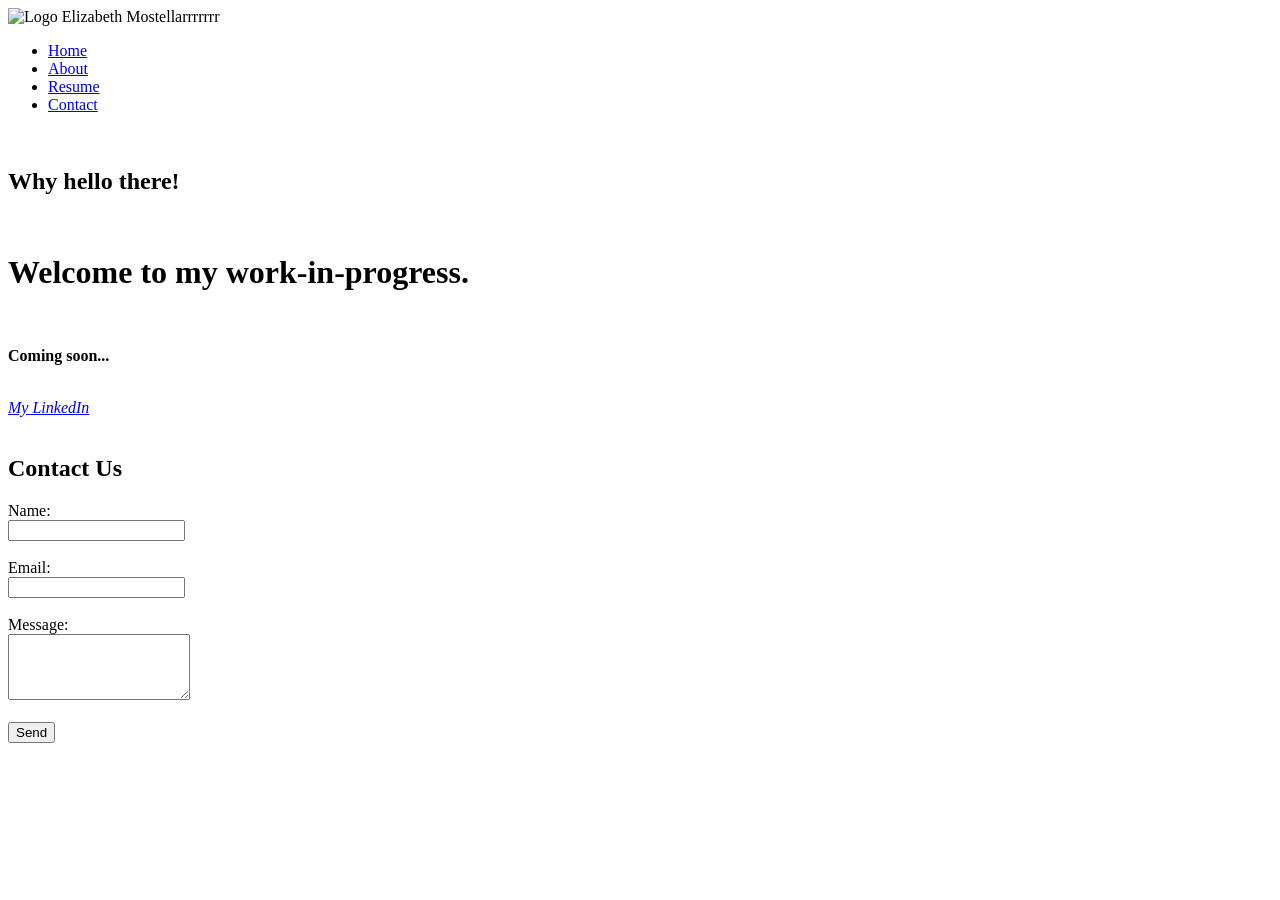
==== index.html @ c7d183b5 "Update server.py Reverted to local hosting until ready to publish" ====
<!-- Open html on server and define specifcations -->
<!-- Not visible to user -->
<!doctype html>
<html lang="en">

<head>
    <meta charset="UTF-8">
    <meta name="viewport" 
          content="width=device-width, initial-scale=1.0">
    <title>EM</title>        <!-- Tab name -->
    <link rel="stylesheet" href="styles.css">
</head>

<body>

    <header>
        <div class="container">
            <div id="logo">
                <img src="static/logo.png" alt="Logo" class="logo-img">
                <span>Elizabeth Mostellarrrrrrr</span>        <!-- Website name -->
                    </div>  
            <nav>
                <ul class="nav-links">
                    <li><a href="index.html" class="active">Home</a></li>
                    <li><a href="about.html">About</a></li>
                    <li><a href="resume.html">Resume</a></li>
                    <li><a href="contact.html">Contact</a></li>

           <!-- <nav>  
                <ul>  
                    <li><a href="index.html" class="active">Home</a></li>  
                    <li><a href="about.html">About</a></li>  
                    <li><a href="services.html">Services</a></li>  
                    <li><a href="contact.html">Contact</a></li>  
                </ul>  
            </nav> -->
        </div>
    </header>

    <!-- <section class="content">
        <div class="container">
            <h1>Welcome to Our Website!</h1>
            <p>
              	Get plenty of knowledge by our 
              	wonderful courses.
          	</p>
        </div>
    </section> -->

</body>

</html>

    <!-- Image menu in Header to contain an Image and
        a sample text over that image -->
    
    <div id="header-image-menu">
    <img src="https://images.unsplash.com/photo-1760874621998-4cda96d67fa9?q=80&w=1470&auto=format&fit=crop&ixlib=rb-4.1.0&ixid=M3wxMjA3fDB8MHxwaG90by1wYWdlfHx8fGVufDB8fHx8fA%3D%3D" alt="">
    <h2 id="image-text">Why hello there!</h2>
    </div>

    <link rel="stylesheet" href="styles.css">
</header>


<!-- Visible to user -->
<br>
<body>
  <h1><strong>Welcome to my work-in-progress.</strong></h1>
  <br>
  <p><strong>Coming soon...</strong></p>
</body>
</html>

<br>
<!-- Link to my LinkedIn -->
<i><a href="https://www.linkedin.com/in/maryelizabethmostellar/">My LinkedIn</a></i>
<br>

<!-- Table template
<table>
<tr><th>Column 1</th><th>Column 2</th></tr>
<tr><td>Data 1</td><td>Data A</td></tr>
<tr><td>Data 2</td><td>Data B</td></tr>
<tr><td>Data 3</td><td>Data C</td></tr>
</table> -->

<br>

    </section>
    <section id="contact">
        <h2>Contact Us</h2>
        <form>
            <label for="name">Name:</label><br>
            <input type="text" id="name" name="name"><br><br>
            <label for="email">Email:</label><br>
            <input type="email" id="email" name="email"><br><br>
            <label for="message">Message:</label><br>
            <textarea id="message" name="message" rows="4"></textarea><br><br>
            <button type="submit">Send</button>
        </form>
    </section>
</body>
</html>
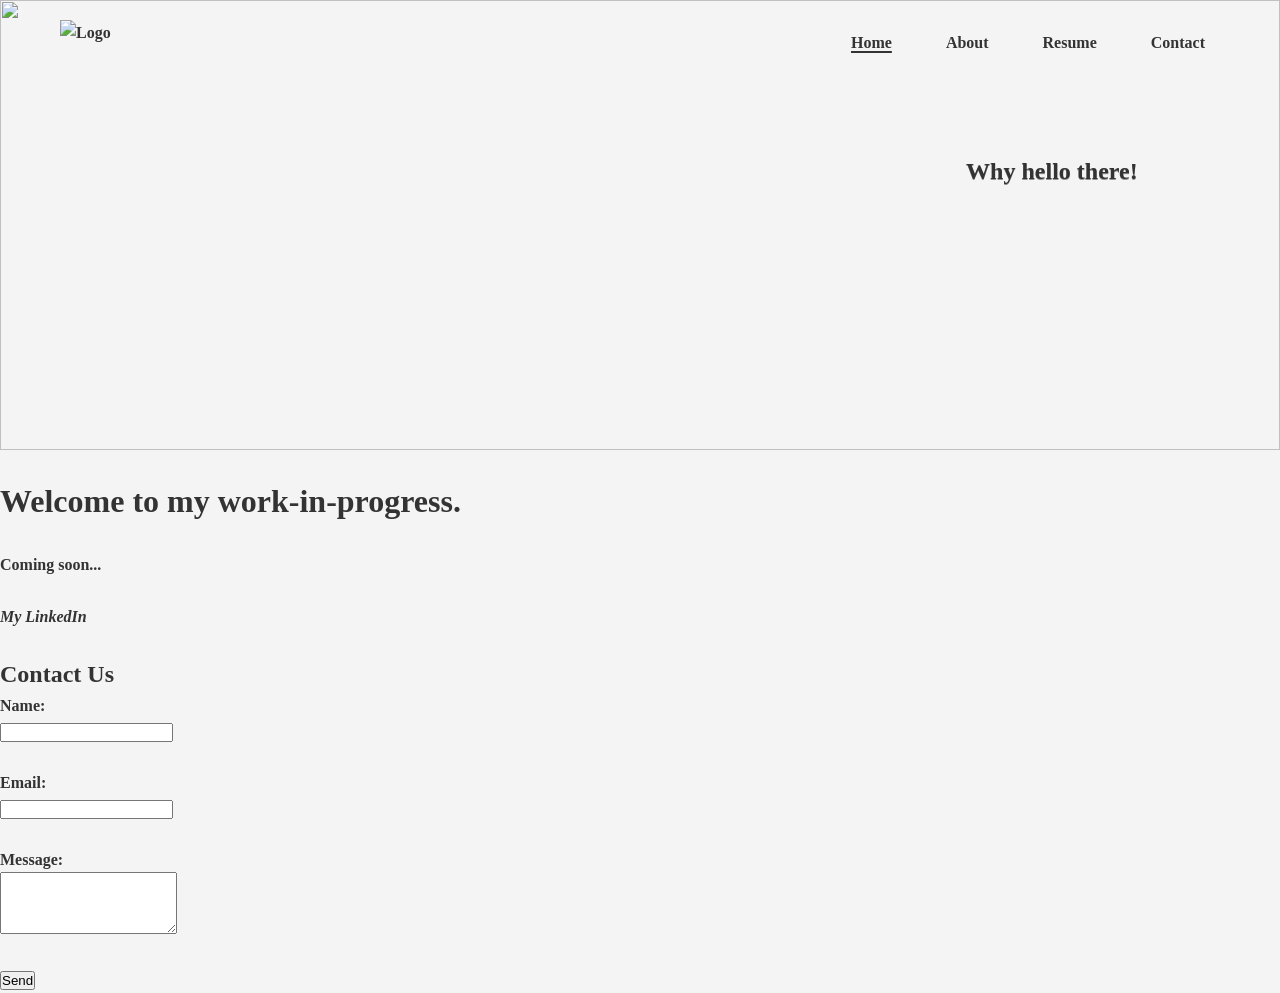
==== commit c05729f3: "Update header alignment Fixed logo adjustment" ====
--- a/index.html
+++ b/index.html
@@ -16,8 +16,8 @@
     <header>
         <div class="container">
             <div id="logo">
-                <img src="static/logo.png" alt="Logo" class="logo-img">
-                <span>Elizabeth Mostellarrrrrrr</span>        <!-- Website name -->
+                <img src="static/initials.png" alt="Logo" class="logo-img">     <!-- Website image -->
+                <!--- <span>Elizabeth Mostellar</span> --->                     <!-- Website name -->
                     </div>  
             <nav>
                 <ul class="nav-links">
--- a/styles.css
+++ b/styles.css
@@ -0,0 +1,151 @@
+/*Navigation pane formatting*/
+* {
+    margin: 0;
+    padding: 0;
+    box-sizing: border-box;
+}
+
+body {  
+    font-family: "Georgia", "Times New Roman", Times, serif;
+    font-size: 16px;
+    font-weight: 600;
+    line-height: 1.6; /* Improves readability */  
+    color: #333; 
+    background-color: #f4f4f4; 
+}  
+
+a {  
+    text-decoration: none; /* Remove default underline from links */  
+    color: #333;  
+}  
+
+/* Container to center content */  
+.container {  
+    max-width: 1200px; /* Limits content width on large screens */  
+    margin: 0 auto; /* Centers content horizontally */  
+    padding: 20px; /* Adds space on left/right for small screens */  
+    overflow: hidden;
+    display: flex;
+    justify-content: space-between;
+    align-items: flex-start;
+}  
+
+/* Responsive Design: Mobile-first approach */  
+@media (max-width: 768px) {  
+    /* Styles for screens smaller than 768px (e.g., phones) */  
+    .logo h1 {  
+        font-size: 1.5rem; /* Smaller logo text on mobile */  
+    }  
+}  
+
+/* Responsive Navigation (Mobile) */  
+@media (max-width: 768px) {  
+    nav ul {  
+        flex-direction: column; /* Stack links vertically on mobile */  
+        gap: 1rem;  
+        text-align: center;  
+    }  
+}  
+
+header {
+  background: transparent;
+  padding: 0;
+  position: absolute; /* keep it out of document flow so image fills top */
+  width: 100%;
+  z-index: 10; /* sit above the image */
+}
+
+#logo {
+    /* text adjustments - if adding wording
+    float: left;
+    font-size: 2em;
+    font-family: "Georgia", "Times New Roman", Times, serif;
+    text-shadow: 0 3px 3px rgba(0,0,0,0.4);
+    */
+
+    /* alignment */
+    display: flex;
+    align-items: center;
+    margin-left: 0;
+    padding-left: 0;
+}
+
+.logo-img {
+    height: 80px;
+    width: auto;
+    position: static;
+}
+
+nav {
+    float: right;
+}
+
+.nav-links {
+    list-style-type: none;
+    margin: 0;
+    padding: 0;
+}
+
+.nav-links li {
+    display: inline-block;
+    margin-left: 20px;
+}
+
+.nav-links li a {
+    color: #333;
+    text-decoration: none;
+    padding: 10px 15px;
+    display: inline-block;
+    transition: 0.3s;
+}
+
+nav a:hover {  
+    color: #f4f4f4; /* color on hover */  
+}  
+
+.nav-links li a.active {
+    background: transparent;
+    text-decoration: underline;
+    text-decoration-thickness: 2px;
+    text-underline-offset: 3px;
+    color: #333;
+    border-radius: 4px;
+}
+
+.content {
+    padding: 50px 0;
+    text-align: center;
+}
+
+/*Header image formatting*/
+#header-image-menu {
+  position: relative;
+  top: 00px;
+  width: 100%;
+  height: 450px;      /* visible height */
+  overflow: hidden;
+}
+
+#header-image-menu img {
+  width: 100%;
+  height: 100%;
+  object-fit: cover;
+  object-position: center 35%; /* move image up or down */
+  display: block;
+  margin: 0;
+  padding: 0;
+}
+
+/* text overlay on image */
+#image-text {
+  position: absolute;
+  top: 36.5%;
+  left: 79%;
+  transform: translate(-30%, -30%);
+  font-family: "Lucida Handwriting", "Segoe Script", cursive;
+  color: #333;            /* change to white if needed for contrast */
+  text-align: center;
+  margin: 0;
+  padding: 0 1rem;        /* small horizontal padding so text doesn't touch edges */
+  text-shadow: 0 0.5px 0.5px rgba(0,0,0,0.4);
+}
--- a/styles.css
+++ b/styles.css
@@ -0,0 +1,151 @@
+/*Navigation pane formatting*/
+* {
+    margin: 0;
+    padding: 0;
+    box-sizing: border-box;
+}
+
+body {  
+    font-family: "Georgia", "Times New Roman", Times, serif;
+    font-size: 16px;
+    font-weight: 600;
+    line-height: 1.6; /* Improves readability */  
+    color: #333; 
+    background-color: #f4f4f4; 
+}  
+
+a {  
+    text-decoration: none; /* Remove default underline from links */  
+    color: #333;  
+}  
+
+/* Container to center content */  
+.container {  
+    max-width: 1200px; /* Limits content width on large screens */  
+    margin: 0 auto; /* Centers content horizontally */  
+    padding: 20px; /* Adds space on left/right for small screens */  
+    overflow: hidden;
+    display: flex;
+    justify-content: space-between;
+    align-items: flex-start;
+}  
+
+/* Responsive Design: Mobile-first approach */  
+@media (max-width: 768px) {  
+    /* Styles for screens smaller than 768px (e.g., phones) */  
+    .logo h1 {  
+        font-size: 1.5rem; /* Smaller logo text on mobile */  
+    }  
+}  
+
+/* Responsive Navigation (Mobile) */  
+@media (max-width: 768px) {  
+    nav ul {  
+        flex-direction: column; /* Stack links vertically on mobile */  
+        gap: 1rem;  
+        text-align: center;  
+    }  
+}  
+
+header {
+  background: transparent;
+  padding: 0;
+  position: absolute; /* keep it out of document flow so image fills top */
+  width: 100%;
+  z-index: 10; /* sit above the image */
+}
+
+#logo {
+    /* text adjustments - if adding wording
+    float: left;
+    font-size: 2em;
+    font-family: "Georgia", "Times New Roman", Times, serif;
+    text-shadow: 0 3px 3px rgba(0,0,0,0.4);
+    */
+
+    /* alignment */
+    display: flex;
+    align-items: center;
+    margin-left: 0;
+    padding-left: 0;
+}
+
+.logo-img {
+    height: 80px;
+    width: auto;
+    position: static;
+}
+
+nav {
+    float: right;
+}
+
+.nav-links {
+    list-style-type: none;
+    margin: 0;
+    padding: 0;
+}
+
+.nav-links li {
+    display: inline-block;
+    margin-left: 20px;
+}
+
+.nav-links li a {
+    color: #333;
+    text-decoration: none;
+    padding: 10px 15px;
+    display: inline-block;
+    transition: 0.3s;
+}
+
+nav a:hover {  
+    color: #f4f4f4; /* color on hover */  
+}  
+
+.nav-links li a.active {
+    background: transparent;
+    text-decoration: underline;
+    text-decoration-thickness: 2px;
+    text-underline-offset: 3px;
+    color: #333;
+    border-radius: 4px;
+}
+
+.content {
+    padding: 50px 0;
+    text-align: center;
+}
+
+/*Header image formatting*/
+#header-image-menu {
+  position: relative;
+  top: 00px;
+  width: 100%;
+  height: 450px;      /* visible height */
+  overflow: hidden;
+}
+
+#header-image-menu img {
+  width: 100%;
+  height: 100%;
+  object-fit: cover;
+  object-position: center 35%; /* move image up or down */
+  display: block;
+  margin: 0;
+  padding: 0;
+}
+
+/* text overlay on image */
+#image-text {
+  position: absolute;
+  top: 36.5%;
+  left: 79%;
+  transform: translate(-30%, -30%);
+  font-family: "Lucida Handwriting", "Segoe Script", cursive;
+  color: #333;            /* change to white if needed for contrast */
+  text-align: center;
+  margin: 0;
+  padding: 0 1rem;        /* small horizontal padding so text doesn't touch edges */
+  text-shadow: 0 0.5px 0.5px rgba(0,0,0,0.4);
+}
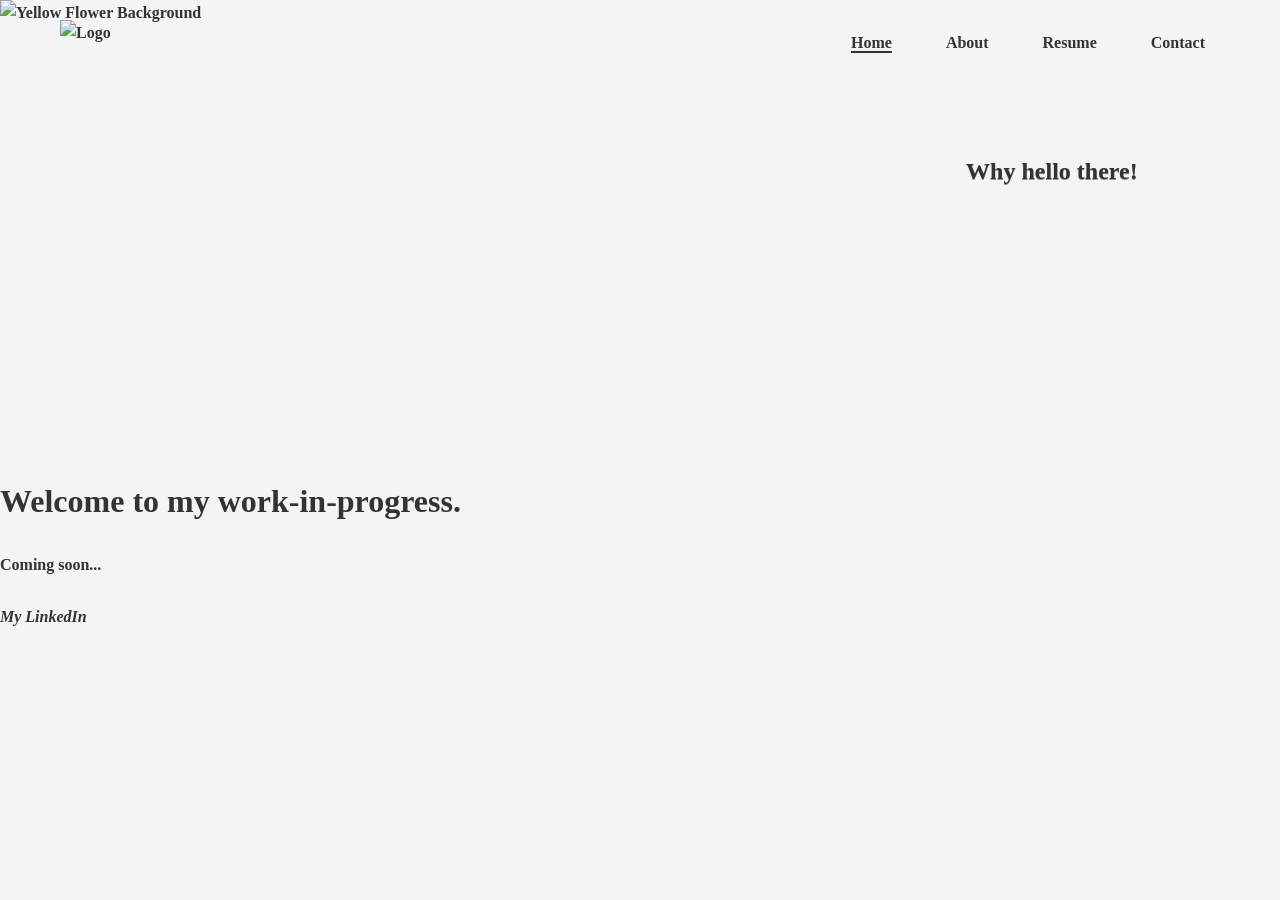
==== commit 6232bf1c: "Update page headers Replace old code with new" ====
--- a/index.html
+++ b/index.html
@@ -25,27 +25,8 @@
                     <li><a href="about.html">About</a></li>
                     <li><a href="resume.html">Resume</a></li>
                     <li><a href="contact.html">Contact</a></li>
-
-           <!-- <nav>  
-                <ul>  
-                    <li><a href="index.html" class="active">Home</a></li>  
-                    <li><a href="about.html">About</a></li>  
-                    <li><a href="services.html">Services</a></li>  
-                    <li><a href="contact.html">Contact</a></li>  
-                </ul>  
-            </nav> -->
         </div>
     </header>
-
-    <!-- <section class="content">
-        <div class="container">
-            <h1>Welcome to Our Website!</h1>
-            <p>
-              	Get plenty of knowledge by our 
-              	wonderful courses.
-          	</p>
-        </div>
-    </section> -->
 
 </body>
 
@@ -53,9 +34,8 @@
 
     <!-- Image menu in Header to contain an Image and
         a sample text over that image -->
-    
     <div id="header-image-menu">
-    <img src="https://images.unsplash.com/photo-1760874621998-4cda96d67fa9?q=80&w=1470&auto=format&fit=crop&ixlib=rb-4.1.0&ixid=M3wxMjA3fDB8MHxwaG90by1wYWdlfHx8fGVufDB8fHx8fA%3D%3D" alt="">
+    <img src="static/yellowflowers.jpg" alt="Yellow Flower Background">
     <h2 id="image-text">Why hello there!</h2>
     </div>
 
@@ -77,14 +57,7 @@
 <i><a href="https://www.linkedin.com/in/maryelizabethmostellar/">My LinkedIn</a></i>
 <br>
 
-<!-- Table template
-<table>
-<tr><th>Column 1</th><th>Column 2</th></tr>
-<tr><td>Data 1</td><td>Data A</td></tr>
-<tr><td>Data 2</td><td>Data B</td></tr>
-<tr><td>Data 3</td><td>Data C</td></tr>
-</table> -->
-
+<!--
 <br>
 
     </section>
@@ -101,4 +74,5 @@
         </form>
     </section>
 </body>
-</html>+</html>
+-->
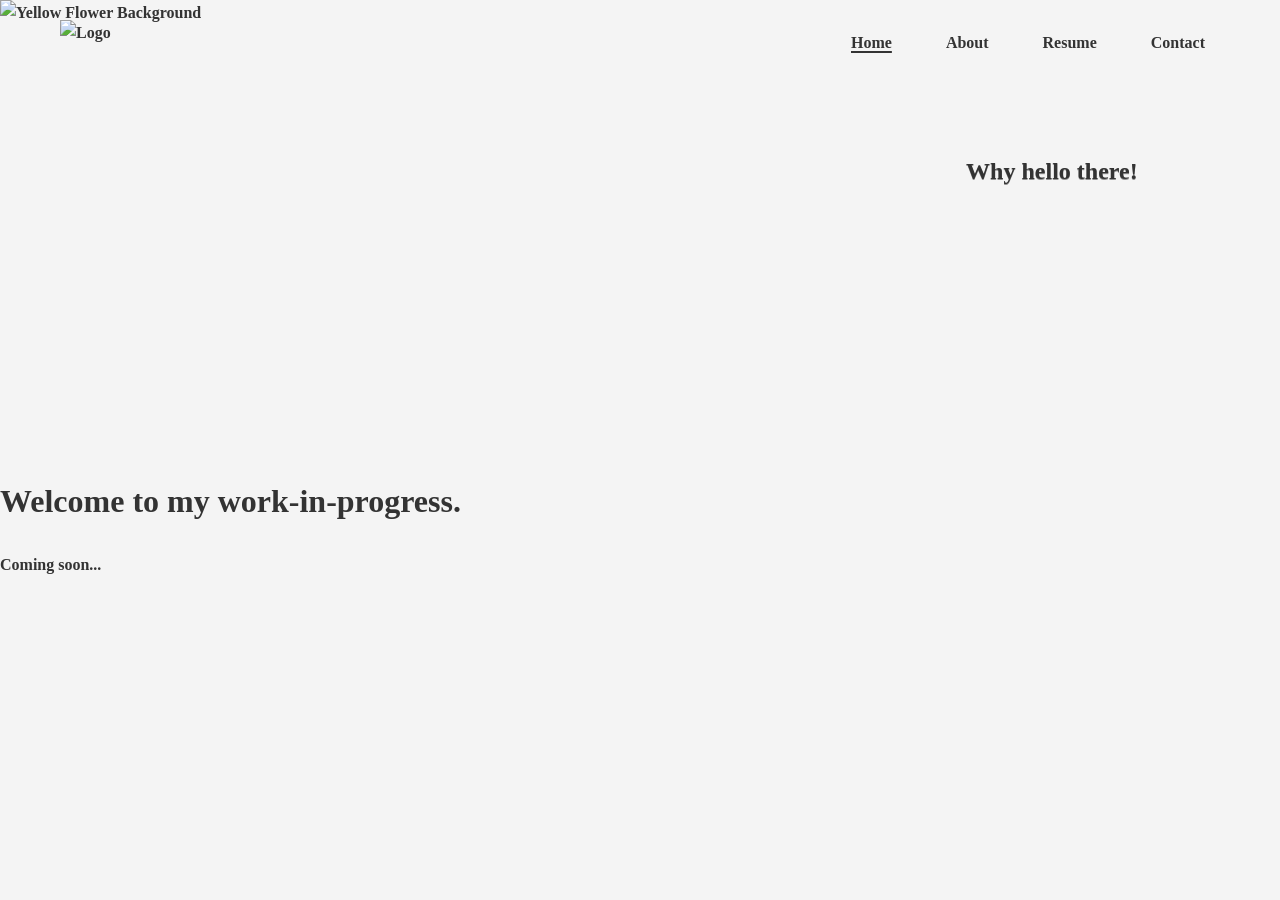
==== commit c38924ae: "Add tab logo Update each web page" ====
--- a/index.html
+++ b/index.html
@@ -9,6 +9,7 @@
           content="width=device-width, initial-scale=1.0">
     <title>EM</title>        <!-- Tab name -->
     <link rel="stylesheet" href="styles.css">
+    <link rel="icon" href="static/initials.png" type="image/png">       <!-- Tab logo -->
 </head>
 
 <body>
@@ -52,10 +53,6 @@
 </body>
 </html>
 
-<br>
-<!-- Link to my LinkedIn -->
-<i><a href="https://www.linkedin.com/in/maryelizabethmostellar/">My LinkedIn</a></i>
-<br>
 
 <!--
 <br>
